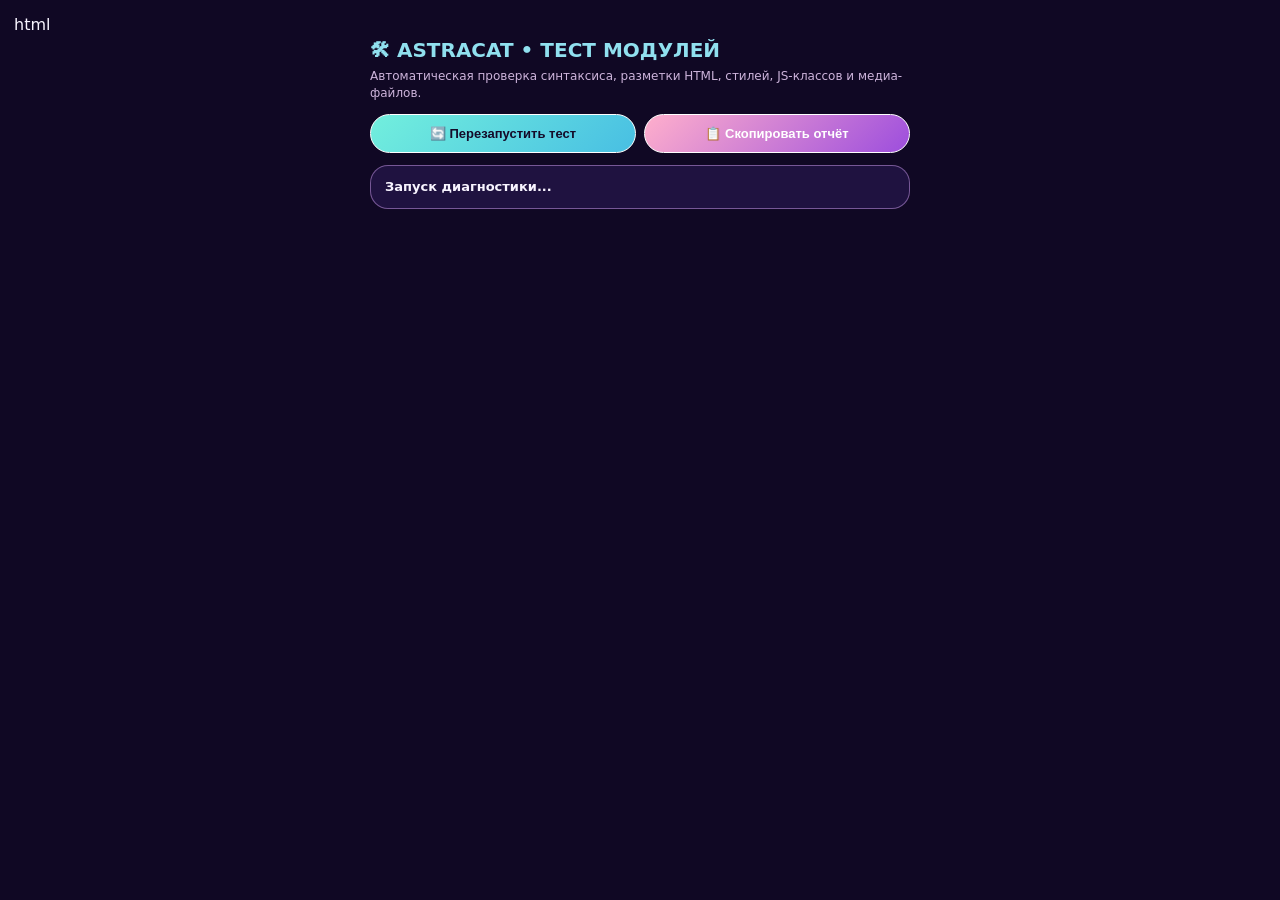
==== test.html @ 85d39779 "Create test.html" ====
html
<!DOCTYPE html>
<html lang="ru">
<head>
  <meta charset="UTF-8" />
  <meta name="viewport" content="width=device-width, initial-scale=1.0" />
  <title>ASTRACAT • Диагностика модулей</title>
  <style>
    * { box-sizing: border-box; margin: 0; padding: 0; }
    body {
      background: #100824;
      color: #f8f4ff;
      font-family: 'Segoe UI', system-ui, -apple-system, sans-serif;
      padding: 14px;
      line-height: 1.4;
    }
    .container { max-width: 540px; margin: 0 auto; }
    h1 { font-size: 20px; font-weight: 900; color: #90e0ef; margin-bottom: 4px; }
    .sub { font-size: 12px; color: #cdb4db; margin-bottom: 12px; }
    .toolbar { display: flex; gap: 8px; margin-bottom: 12px; }
    button {
      flex: 1; padding: 11px 12px; border-radius: 999px;
      border: 1.5px solid #ffffff; font-size: 13px; font-weight: 900; cursor: pointer;
    }
    .btn-run { background: linear-gradient(135deg, #72efdd, #48bfe3); color: #140b29; }
    .btn-copy { background: linear-gradient(135deg, #ffafcc, #9d4edd); color: #ffffff; }
    .summary {
      padding: 12px 14px; border-radius: 18px; background: #1f1240;
      border: 1.5px solid rgba(224, 170, 255, 0.45); margin-bottom: 12px;
      font-size: 13px; font-weight: 800;
    }
    .module-card {
      background: #1a0f36; border: 1.5px solid rgba(224, 170, 255, 0.35);
      border-radius: 16px; padding: 11px 13px; margin-bottom: 9px;
    }
    .module-card.ok { border-color: #06d6a0; }
    .module-card.err { border-color: #ff006e; background: #2b0c24; }
    .module-card.warn { border-color: #ffd166; }
    .mod-head {
      display: flex; justify-content: space-between; align-items: center;
      font-weight: 900; font-size: 14px; margin-bottom: 5px;
    }
    .badge { padding: 2px 9px; border-radius: 999px; font-size: 11px; font-weight: 900; }
    .badge.ok { background: #06d6a0; color: #091c16; }
    .badge.err { background: #ff006e; color: #ffffff; }
    .badge.warn { background: #ffd166; color: #1f1035; }
    .mod-details { font-size: 12px; color: #e2d4f7; }
    .mod-details div { margin-top: 3px; word-break: break-word; }
    .code-snippet {
      margin-top: 5px; padding: 6px 8px; border-radius: 8px;
      background: rgba(0, 0, 0, 0.45); font-family: monospace; font-size: 11px; color: #ffafcc;
    }
  </style>
</head>
<body>
  <div class="container">
    <h1>🛠 ASTRACAT • ТЕСТ МОДУЛЕЙ</h1>
    <p class="sub">Автоматическая проверка синтаксиса, разметки HTML, стилей, JS-классов и медиа-файлов.</p>

    <div class="toolbar">
      <button class="btn-run" id="run-btn">🔄 Перезапустить тест</button>
      <button class="btn-copy" id="copy-btn">📋 Скопировать отчёт</button>
    </div>

    <div class="summary" id="summary-box">Запуск диагностики...</div>
    <div id="results-list"></div>
  </div>

  <script src="test.js?v=1"></script>
</body>
</html>
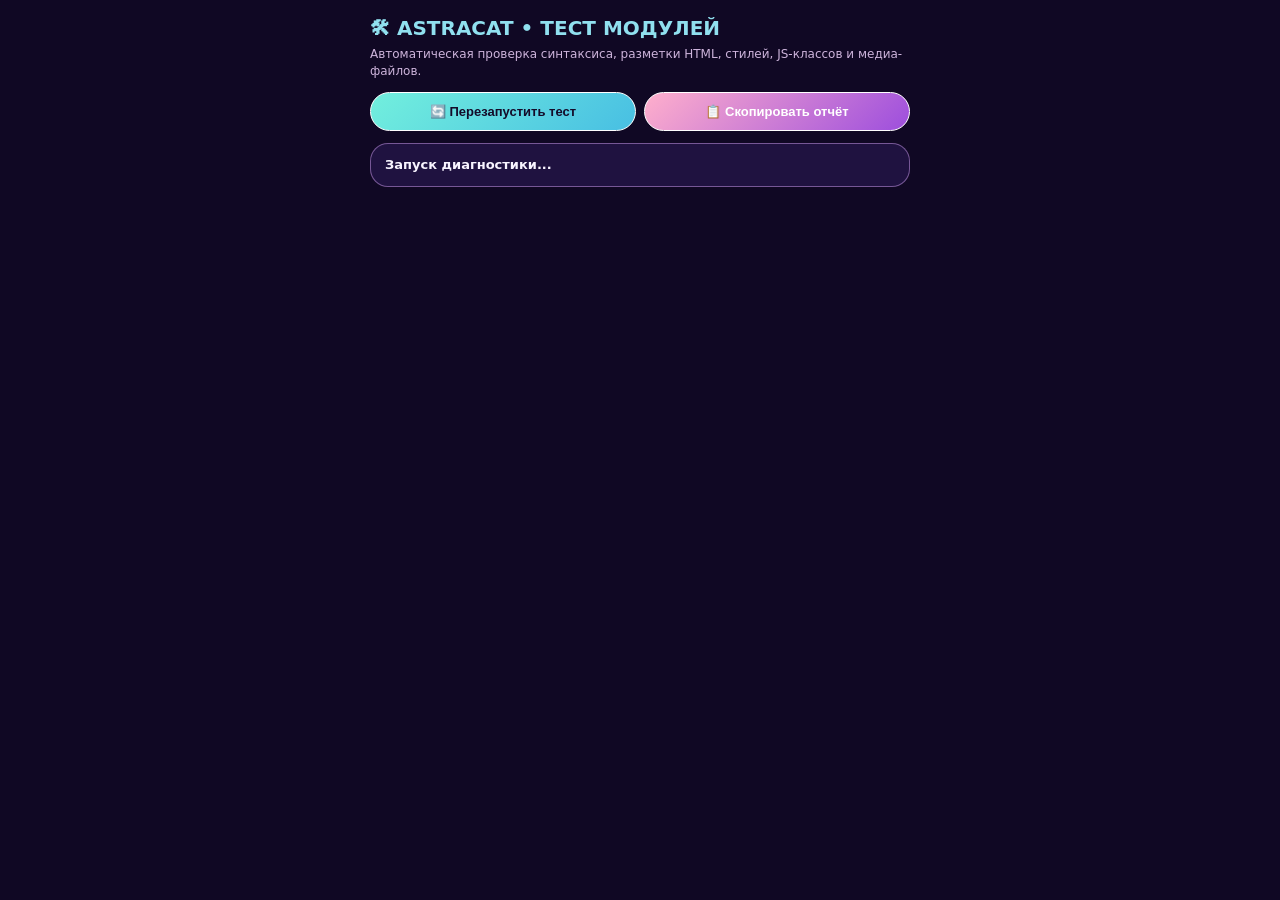
==== commit c6824b9e: "Update test.html" ====
--- a/test.html
+++ b/test.html
@@ -1,4 +1,3 @@
-html
 <!DOCTYPE html>
 <html lang="ru">
 <head>
